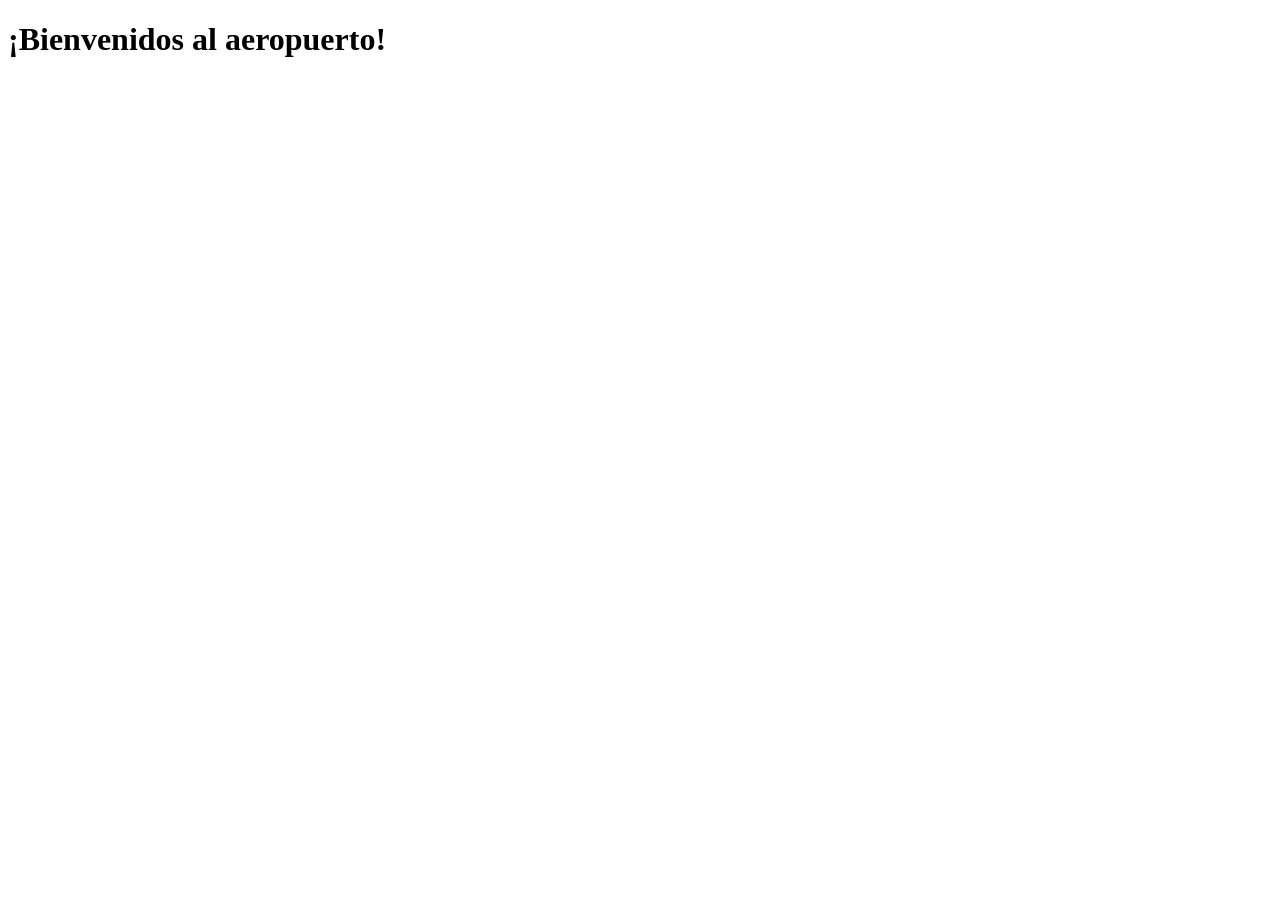
==== index.html @ 171eb03d "Add files via upload" ====
<!DOCTYPE html>
<html lang="en">
<head>
    <meta charset="UTF-8">
    <meta name="viewport" content="width=device-width, initial-scale=1.0">
    <title>Aeropuerto - Prueba</title>
    <link rel="stylesheet" href="style.css">
    <script src="app.js" defer></script>
</head>
<body>
    <h1>¡Bienvenidos al aeropuerto!</h1>
</body>
</html>
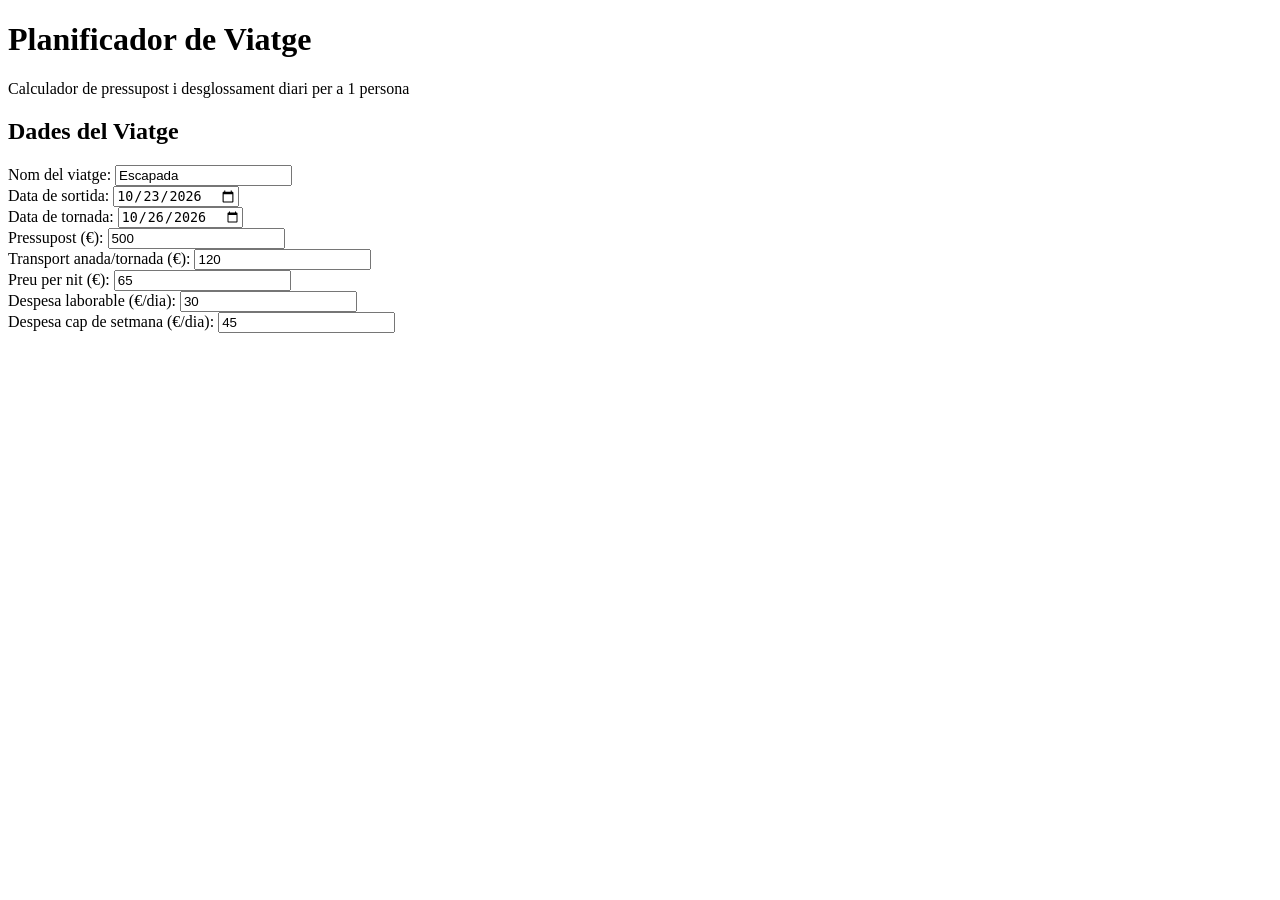
==== commit 1f465632: "gg" ====
--- a/index.html
+++ b/index.html
@@ -1,13 +1,135 @@
 <!DOCTYPE html>
-<html lang="en">
+<html lang="ca">
 <head>
     <meta charset="UTF-8">
     <meta name="viewport" content="width=device-width, initial-scale=1.0">
-    <title>Aeropuerto - Prueba</title>
+    <title>Planificador de Viatge amb Pressupost</title>
     <link rel="stylesheet" href="style.css">
-    <script src="app.js" defer></script>
 </head>
 <body>
-    <h1>¡Bienvenidos al aeropuerto!</h1>
+    <div class="container">
+        <header>
+            <h1>Planificador de Viatge</h1>
+            <p class="subtitle">Calculador de pressupost i desglossament diari per a 1 persona</p>
+        </header>
+
+        <main>
+            <!-- 1. Formulario de entrada -->
+            <section class="card form-section">
+                <h2>Dades del Viatge</h2>
+                <form id="form-viatge" novalidate>
+                    <div class="form-group full-width">
+                        <label for="nomViatge">Nom del viatge:</label>
+                        <input type="text" id="nomViatge" placeholder="Ex: Escapada a Girona" value="Escapada">
+                    </div>
+
+                    <div class="form-grid">
+                        <div class="form-group">
+                            <label for="dataSortida">Data de sortida:</label>
+                            <input type="date" id="dataSortida" value="2026-10-23">
+                        </div>
+
+                        <div class="form-group">
+                            <label for="dataTornada">Data de tornada:</label>
+                            <input type="date" id="dataTornada" value="2026-10-26">
+                        </div>
+
+                        <div class="form-group">
+                            <label for="pressupost">Pressupost (€):</label>
+                            <input type="number" id="pressupost" step="0.01" min="0.01" value="500">
+                        </div>
+
+                        <div class="form-group">
+                            <label for="transport">Transport anada/tornada (€):</label>
+                            <input type="number" id="transport" step="0.01" min="0" value="120">
+                        </div>
+
+                        <div class="form-group">
+                            <label for="preuNit">Preu per nit (€):</label>
+                            <input type="number" id="preuNit" step="0.01" min="0" value="65">
+                        </div>
+
+                        <div class="form-group">
+                            <label for="despesaLaborable">Despesa laborable (€/dia):</label>
+                            <input type="number" id="despesaLaborable" step="0.01" min="0" value="30">
+                        </div>
+
+                        <div class="form-group">
+                            <label for="despesaCapSetmana">Despesa cap de setmana (€/dia):</label>
+                            <input type="number" id="despesaCapSetmana" step="0.01" min="0" value="45">
+                        </div>
+                    </div>
+
+                    <!-- Botones de acción requeridos -->
+                    <!-- <div class="button-group">
+                        <button type="button" id="btn-calcular" class="btn btn-primary">Calcular</button>
+                        <button type="button" id="btn-guardar" class="btn btn-secondary">Guardar</button>
+                        <button type="button" id="btn-recuperar" class="btn btn-secondary">Recuperar</button>
+                        <button type="button" id="btn-esborrar" class="btn btn-danger">Esborrar desat</button>
+                        <button type="button" id="btn-resum" class="btn btn-outline">Obrir resum</button>
+                    </div> -->
+                </form>
+            </section>
+
+            <!-- 2. Contenedores de mensajes -->
+            <!-- <div id="missatge-container" class="message-container hidden" role="alert"></div>
+            <div id="avis" class="avis-container"></div>
+
+            <!-- 3. Sección de resultados y tabla 
+            <section id="seccio-resultats" class="card result-section hidden">
+                <div class="result-header">
+                    <h2>Resum de la Planificació: <span id="resum-nom"></span></h2>
+                    <div id="badge-estat" class="badge">--</div>
+                </div>
+
+                <div class="metrics-grid">
+                    <div class="metric-card">
+                        <span class="metric-label">Durada</span>
+                        <span class="metric-value" id="resum-durada">0 dies / 0 nits</span>
+                        <span class="metric-sub" id="resum-tipus-dies">0 laborables, 0 cap de setmana</span>
+                    </div>
+
+                    <div class="metric-card">
+                        <span class="metric-label">Cost Total</span>
+                        <span class="metric-value" id="resum-cost-total">0.00 €</span>
+                        <span class="metric-sub">Transport: <span id="resum-transport">0.00 €</span></span>
+                    </div>
+
+                    <div class="metric-card">
+                        <span class="metric-label">Saldo Disponible</span>
+                        <span class="metric-value" id="resum-saldo">0.00 €</span>
+                        <span class="metric-sub">De <span id="resum-pressupost">0.00 €</span> pressupostats</span>
+                    </div>
+
+                    <div class="metric-card">
+                        <span class="metric-label">Mitjana Diària</span>
+                        <span class="metric-value" id="resum-mitjana">0.00 €/dia</span>
+                        <span class="metric-sub">Allotjament: <span id="resum-allotjament">0.00 €</span></span>
+                    </div>
+                </div>
+
+                <h3>Desglossament Dia a Dia</h3>
+                <div class="table-responsive">
+                    <table class="data-table">
+                        <thead>
+                            <tr>
+                                <th>Nº Dia</th>
+                                <th>Data</th>
+                                <th>Tipus de dia</th>
+                                <th>Transport</th>
+                                <th>Allotjament</th>
+                                <th>Despesa diària</th>
+                                <th>Cost dia</th>
+                                <th>Acumulat</th>
+                            </tr>
+                        </thead>
+                        <tbody id="taula-detall-body"></tbody>
+                    </table>
+                </div>
+            </section> -->
+        </main>
+    </div>
+
+    <script src="app3.js" defer></script>
 </body>
 </html>
--- a/style.css
+++ b/style.css
@@ -0,0 +1,78 @@
+/* :root {
+    --primary: #2563eb;
+    --primary-hover: #1d4ed8;
+    --secondary: #475569;
+    --secondary-hover: #334155;
+    --danger: #dc2626;
+    --danger-hover: #b91c1c;
+    --bg-main: #f8fafc;
+    --card-bg: #ffffff;
+    --text-color: #1e293b;
+    --border-color: #e2e8f0;
+
+    --suficient-bg: #dcfce7;
+    --suficient-text: #166534;
+    --suficient-border: #86efac;
+
+    --ajustat-bg: #fef9c3;
+    --ajustat-text: #854d0e;
+    --ajustat-border: #fde047;
+
+    --insuficient-bg: #fee2e2;
+    --insuficient-text: #991b1b;
+    --insuficient-border: #fca5a5;
+}
+
+* { box-sizing: border-box; margin: 0; padding: 0; }
+body { font-family: system-ui, -apple-system, sans-serif; background-color: var(--bg-main); color: var(--text-color); line-height: 1.5; padding: 20px; }
+.container { max-width: 950px; margin: 0 auto; }
+header { text-align: center; margin-bottom: 25px; }
+header h1 { font-size: 2rem; color: #0f172a; margin-bottom: 5px; }
+.subtitle { color: #64748b; font-size: 0.95rem; }
+
+.card { background-color: var(--card-bg); border: 1px solid var(--border-color); border-radius: 10px; padding: 24px; margin-bottom: 20px; box-shadow: 0 4px 6px -1px rgba(0,0,0,0.05); }
+.card h2 { font-size: 1.25rem; margin-bottom: 18px; color: #0f172a; border-bottom: 2px solid #f1f5f9; padding-bottom: 8px; }
+
+.form-grid { display: grid; grid-template-columns: repeat(auto-fit, minmax(200px, 1fr)); gap: 16px; margin-bottom: 20px; }
+.form-group { display: flex; flex-direction: column; }
+.form-group.full-width { margin-bottom: 16px; }
+label { font-weight: 600; font-size: 0.85rem; margin-bottom: 6px; color: #334155; }
+input[type="text"], input[type="date"], input[type="number"] { padding: 10px 12px; border: 1px solid #cbd5e1; border-radius: 6px; font-size: 0.95rem; }
+input:focus { outline: none; border-color: var(--primary); box-shadow: 0 0 0 3px rgba(37, 99, 235, 0.15); }
+
+.button-group { display: flex; flex-wrap: wrap; gap: 10px; margin-top: 10px; }
+.btn { padding: 10px 18px; border-radius: 6px; font-weight: 600; font-size: 0.9rem; cursor: pointer; border: none; }
+.btn-primary { background-color: var(--primary); color: white; }
+.btn-primary:hover { background-color: var(--primary-hover); }
+.btn-secondary { background-color: var(--secondary); color: white; }
+.btn-secondary:hover { background-color: var(--secondary-hover); }
+.btn-danger { background-color: var(--danger); color: white; }
+.btn-danger:hover { background-color: var(--danger-hover); }
+.btn-outline { background-color: transparent; border: 2px solid var(--primary); color: var(--primary); }
+.btn-outline:hover { background-color: #eff6ff; }
+
+.message-container { padding: 14px 18px; border-radius: 8px; margin-bottom: 20px; font-weight: 500; background-color: #fef2f2; border: 1px solid #fca5a5; color: #991b1b; }
+.avis-container { font-weight: 600; color: #0369a1; margin-bottom: 15px; min-height: 24px; }
+.hidden { display: none !important; }
+
+.result-header { display: flex; justify-content: space-between; align-items: center; margin-bottom: 20px; }
+.badge { padding: 6px 14px; border-radius: 20px; font-weight: 700; font-size: 0.9rem; text-transform: uppercase; }
+.badge.suficient { background-color: var(--suficient-bg); color: var(--suficient-text); border: 1px solid var(--suficient-border); }
+.badge.ajustat { background-color: var(--ajustat-bg); color: var(--ajustat-text); border: 1px solid var(--ajustat-border); }
+.badge.insuficient { background-color: var(--insuficient-bg); color: var(--insuficient-text); border: 1px solid var(--insuficient-border); }
+
+.metrics-grid { display: grid; grid-template-columns: repeat(auto-fit, minmax(180px, 1fr)); gap: 15px; margin-bottom: 25px; }
+.metric-card { background-color: #f8fafc; border: 1px solid var(--border-color); padding: 14px; border-radius: 8px; display: flex; flex-direction: column; }
+.metric-label { font-size: 0.75rem; text-transform: uppercase; color: #64748b; font-weight: 700; }
+.metric-value { font-size: 1.25rem; font-weight: 700; color: #0f172a; margin: 4px 0; }
+.metric-sub { font-size: 0.8rem; color: #64748b; }
+
+.table-responsive { overflow-x: auto; margin-top: 15px; }
+.data-table { width: 100%; border-collapse: collapse; font-size: 0.9rem; text-align: left; }
+.data-table th { background-color: #f1f5f9; color: #334155; padding: 10px 12px; font-weight: 600; border-bottom: 2px solid #cbd5e1; }
+.data-table td { padding: 10px 12px; border-bottom: 1px solid var(--border-color); }
+.data-table tbody tr:hover { background-color: #f8fafc; }
+
+.tag-weekend { background-color: #ede9fe; color: #6b21a8; padding: 2px 8px; border-radius: 4px; font-size: 0.8rem; font-weight: 600; }
+.tag-workday { background-color: #e0f2fe; color: #0369a1; padding: 2px 8px; border-radius: 4px; font-size: 0.8rem; font-weight: 600; }
+footer { text-align: center; color: #94a3b8; font-size: 0.8rem; margin-top: 30px; padding-bottom: 20px; } */
